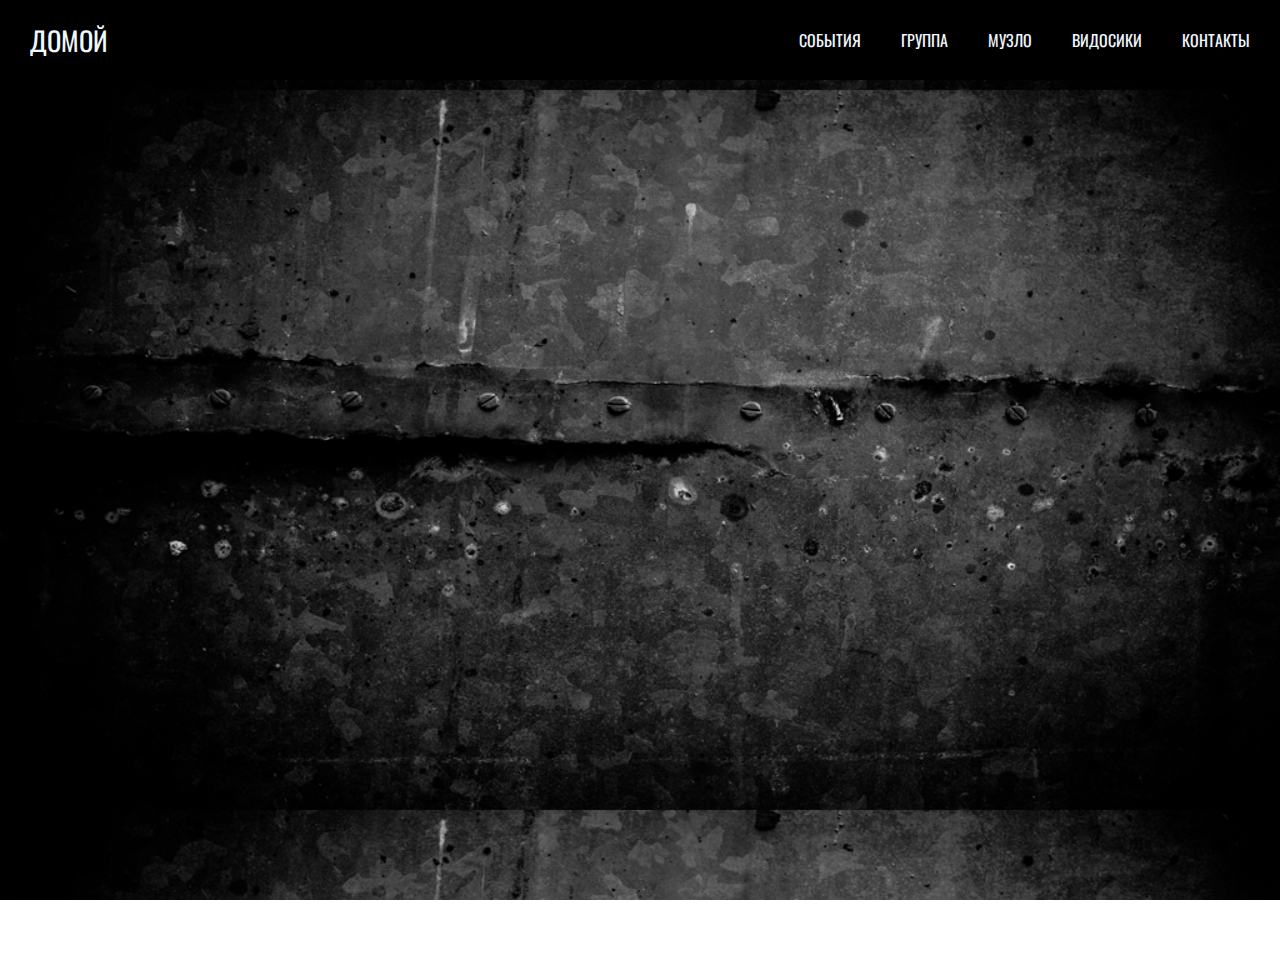
==== pages/music.html @ 51ffffd0 "kolbasniy cex" ====
<!DOCTYPE html>
<html lang="ru">
<head>
    <meta charset="UTF-8">
    <meta http-equiv="X-UA-Compatible" content="IE=edge">
    <meta name="viewport" content="width=device-width, initial-scale=1.0">
    <title>Музон</title>
    <link rel="icon" href="../images/guitar_electric.ico" type="image/x-icon">
    <link rel="stylesheet" href="../styles/style.css">
</head>
    <header class="header">
        <div class="main_menu">
            <div class="home"><a href="../index.html">ДОМОЙ</a></div>
            <div class="conteiner">
                <div><a href="events.html">СОБЫТИЯ</a></div>
                <div><a href="band.html">ГРУППА</a></div>
                <div><a href="#">МУЗЛО</a></div>
                <div><a href="vidosici.html">ВИДОСИКИ</a></div>
                <div><a href="contact.html">КОНТАКТЫ</a></div>
            </div>
        </div>
    </header>
<body>
    <main>
        <section class="right_menu">
            <div class="telefon_screen">
                <div><a href="../index.html">ДОМОЙ</a></div>
                <div><a href="events.html">СОБЫТИЯ</a></div>
                <div><a href="band.html">ГРУППА</a></div>
                <div><a href="#">МУЗЛО</a></div>
                <div><a href="vidosici.html">ВИДОСИКИ</a></div>
                <div><a href="contact.html">КОНТАКТЫ</a></div>
            </div>
        </section>
        <section>
        </section>
    </main>
</body>
</html>
---- styles/style.css ----
* {font-family: 'Oswald';}
/* oswald-200 - cyrillic */
@font-face {
    font-display: swap; /* Check https://developer.mozilla.org/en-US/docs/Web/CSS/@font-face/font-display for other options. */
    font-family: 'Oswald';
    font-style: normal;
    font-weight: 200;
    src: url('../fonts/oswald-v49-cyrillic-200.eot'); /* IE9 Compat Modes */
    src: url('../fonts/oswald-v49-cyrillic-200.eot?#iefix') format('embedded-opentype'), /* IE6-IE8 */
         url('../fonts/oswald-v49-cyrillic-200.woff2') format('woff2'), /* Super Modern Browsers */
         url('../fonts/oswald-v49-cyrillic-200.woff') format('woff'), /* Modern Browsers */
         url('../fonts/oswald-v49-cyrillic-200.ttf') format('truetype'), /* Safari, Android, iOS */
         url('../fonts/oswald-v49-cyrillic-200.svg#Oswald') format('svg'); /* Legacy iOS */
  }
  /* oswald-regular - cyrillic */
  @font-face {
    font-display: swap; /* Check https://developer.mozilla.org/en-US/docs/Web/CSS/@font-face/font-display for other options. */
    font-family: 'Oswald';
    font-style: normal;
    font-weight: 400;
    src: url('../fonts/oswald-v49-cyrillic-regular.eot'); /* IE9 Compat Modes */
    src: url('../fonts/oswald-v49-cyrillic-regular.eot?#iefix') format('embedded-opentype'), /* IE6-IE8 */
         url('../fonts/oswald-v49-cyrillic-regular.woff2') format('woff2'), /* Super Modern Browsers */
         url('../fonts/oswald-v49-cyrillic-regular.woff') format('woff'), /* Modern Browsers */
         url('../fonts/oswald-v49-cyrillic-regular.ttf') format('truetype'), /* Safari, Android, iOS */
         url('../fonts/oswald-v49-cyrillic-regular.svg#Oswald') format('svg'); /* Legacy iOS */
  }
  /* oswald-700 - cyrillic */
  @font-face {
    font-display: swap; /* Check https://developer.mozilla.org/en-US/docs/Web/CSS/@font-face/font-display for other options. */
    font-family: 'Oswald';
    font-style: normal;
    font-weight: 700;
    src: url('../fonts/oswald-v49-cyrillic-700.eot'); /* IE9 Compat Modes */
    src: url('../fonts/oswald-v49-cyrillic-700.eot?#iefix') format('embedded-opentype'), /* IE6-IE8 */
         url('../fonts/oswald-v49-cyrillic-700.woff2') format('woff2'), /* Super Modern Browsers */
         url('../fonts/oswald-v49-cyrillic-700.woff') format('woff'), /* Modern Browsers */
         url('../fonts/oswald-v49-cyrillic-700.ttf') format('truetype'), /* Safari, Android, iOS */
         url('../fonts/oswald-v49-cyrillic-700.svg#Oswald') format('svg'); /* Legacy iOS */
  }
.header {
    width: 100wh;
    background: black;
}
img {
    display: block;
    max-width: 100%;
    max-height: 100%;
}
.telefon_screen {display: none;}
.main_menu {
    display: flex;
    justify-content: space-between;
    align-items: center;
    padding: 20px 10px 20px 10px;
    width: 100%;
}
.conteiner {
    display: flex;
    padding: 0 20px 0 20px;
}
.conteiner div {
    padding: 0 20px 0 20px;
    transition: 0.4s;
}
.home {
    padding: 0 0 0 20px;
    transition: 0.4s;
    font-size: 20pt;
}
.conteiner div:hover, .home:hover {
    transform: scale(1.2);
}
.main_menu a {
    text-decoration: none;
    color:aliceblue;
}
.main_menu a:hover {
    color: rgb(124, 30, 30);
}
body {
    margin: 0;
    padding: 0;
}
main {
    background: url(main_fon.jpg) center/contain fixed;
    color: aliceblue;
    padding: 0;
    margin: 0;
    height: 100vh;
}
p {
    margin: 0;
    padding: 0;
}
@media screen and (max-width: 670px) {
    .header {display: none;}
    main {
        background: url(title_telefon.png) 85% -70px/80% 50% no-repeat fixed,
                    url(main_fon_vertical.jpg) center/100% fixed;
    }
    div.telefon_screen {
        display: flex;
        flex-direction: column;
        align-items: center;
        background: black;
        height: 100vh;
        padding: 20px 10px 0 10px;
    }
    .telefon_screen div {margin: 10px 0 10px 0;}
    div.telefon_screen div a, div.telefon_screen div a:visited {
        color: aliceblue;
        text-decoration: none;
    }
    div.telefon_screen div a:hover {
        color: rgb(124, 30, 30);
        text-decoration: none;
    }
    main {
        display: flex;
    }

}
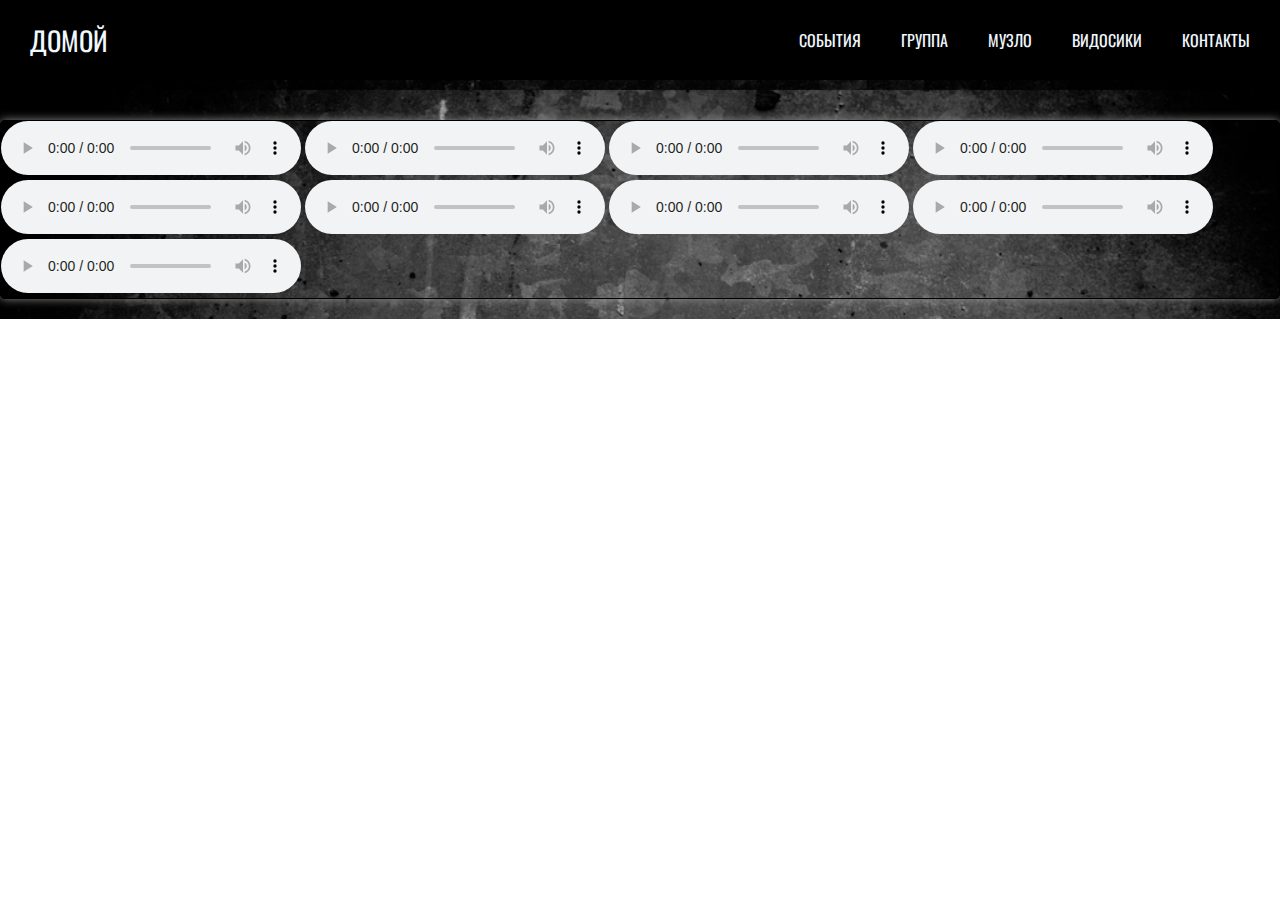
==== commit aaa717d4: "kolbasniy ceh site" ====
--- a/pages/music.html
+++ b/pages/music.html
@@ -32,7 +32,20 @@
                 <div><a href="contact.html">КОНТАКТЫ</a></div>
             </div>
         </section>
-        <section>
+        <section class="audio">
+            <div class="audio_margin">
+            <article class="audio_razriv">
+                <audio src="../media/Колбасный Цех - Никита.mp3" controls></audio>
+                <audio src="../media/Колбасный ЦЭХ - TV.mp3" controls></audio>
+                <audio src="../media/Колбасный ЦЭХ - Колбаса доброго доктора Франкенштейна.mp3" controls></audio>
+                <audio src="../media/Колбасный ЦЭХ - Колбасные потешки (new).mp3" controls></audio>
+                <audio src="../media/Колбасный ЦЭХ - Твоя голова.mp3" controls></audio>
+                <audio src="../media/Колбасный ЦЭХ - Футболка из Узбекистана.mp3" controls></audio>
+                <audio src="../media/Колбасный Цэх - Ценитель Алкоголя 2020.mp3" controls></audio>
+                <audio src="../media/Колбасный ЦЭХ - Ценитель алкоголя.mp3" controls></audio>
+                <audio src="../media/Колбасный ЦЭХ - Я уникальный.mp3" controls></audio>
+            </article>
+            </div>
         </section>
     </main>
 </body>
--- a/styles/style.css
+++ b/styles/style.css
@@ -48,12 +48,14 @@
     max-height: 100%;
 }
 .telefon_screen {display: none;}
-.main_menu {
+.main_menu, .main_menu1 {
     display: flex;
     justify-content: space-between;
     align-items: center;
     padding: 20px 10px 20px 10px;
     width: 100%;
+    position: fixed;
+    background: black;
 }
 .conteiner {
     display: flex;
@@ -71,11 +73,12 @@
 .conteiner div:hover, .home:hover {
     transform: scale(1.2);
 }
-.main_menu a {
+.main_menu a, .main_menu:visited,
+.main_menu1 a, .main_menu1:visited {
     text-decoration: none;
     color:aliceblue;
 }
-.main_menu a:hover {
+.main_menu,.main_menu1 a:hover {
     color: rgb(124, 30, 30);
 }
 body {
@@ -83,11 +86,10 @@
     padding: 0;
 }
 main {
-    background: url(main_fon.jpg) center/contain fixed;
+    background: url(main_fon.jpg) center/100% fixed;
     color: aliceblue;
     padding: 0;
     margin: 0;
-    height: 100vh;
 }
 p {
     margin: 0;
@@ -104,7 +106,7 @@
         flex-direction: column;
         align-items: center;
         background: black;
-        height: 100vh;
+        height: 100%;
         padding: 20px 10px 0 10px;
     }
     .telefon_screen div {margin: 10px 0 10px 0;}
@@ -119,5 +121,21 @@
     main {
         display: flex;
     }
-
+}
+.video, .audio {
+    display: flex;
+    flex-direction: column;
+    align-items: center;
+}
+.video_youtube, .audio_razriv {
+    margin: 20px 0 20px 0;
+    border: 1px solid rgb(0, 0, 0);
+    border-radius: 5px;
+    box-shadow: 0 0 10px rgb(138, 138, 138);
+}
+.video_youtube_margin,
+.audio_margin
+{margin-top: 100px;}
+.text {
+    margin-left: 5%;
 }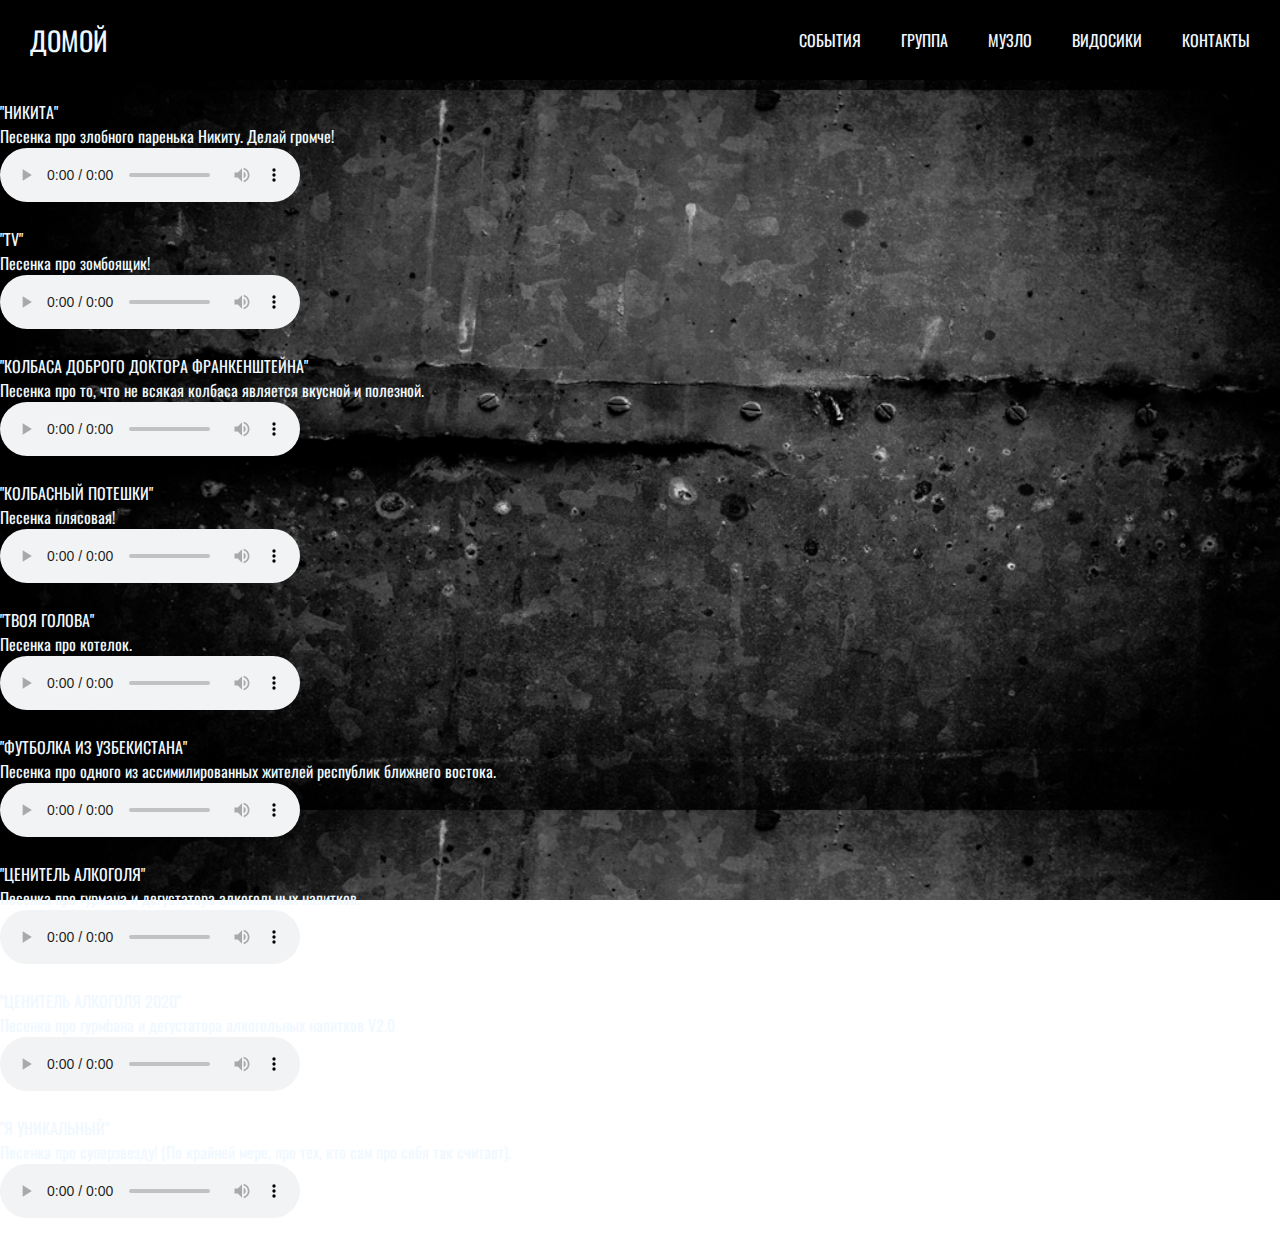
==== commit f2fc873b: "kolbasniy ceh" ====
--- a/pages/music.html
+++ b/pages/music.html
@@ -35,15 +35,42 @@
         <section class="audio">
             <div class="audio_margin">
             <article class="audio_razriv">
-                <audio src="../media/Колбасный Цех - Никита.mp3" controls></audio>
-                <audio src="../media/Колбасный ЦЭХ - TV.mp3" controls></audio>
-                <audio src="../media/Колбасный ЦЭХ - Колбаса доброго доктора Франкенштейна.mp3" controls></audio>
-                <audio src="../media/Колбасный ЦЭХ - Колбасные потешки (new).mp3" controls></audio>
-                <audio src="../media/Колбасный ЦЭХ - Твоя голова.mp3" controls></audio>
-                <audio src="../media/Колбасный ЦЭХ - Футболка из Узбекистана.mp3" controls></audio>
-                <audio src="../media/Колбасный Цэх - Ценитель Алкоголя 2020.mp3" controls></audio>
-                <audio src="../media/Колбасный ЦЭХ - Ценитель алкоголя.mp3" controls></audio>
-                <audio src="../media/Колбасный ЦЭХ - Я уникальный.mp3" controls></audio>
+                <div class="audio_razriv nijniy-otstup">
+                    <div>"НИКИТА"<br>Песенка про злобного паренька Никиту. Делай громче! </div>
+                    <div><audio src="../media/Колбасный Цех - Никита.mp3" controls></audio></div>
+                </div>
+                <div class="audio_razriv nijniy-otstup">
+                    <div>"TV"<br>Песенка про зомбоящик! </div>
+                    <div><audio src="../media/Колбасный ЦЭХ - TV.mp3" controls></audio></div>
+                </div>
+                <div class="audio_razriv nijniy-otstup">
+                    <div>"КОЛБАСА ДОБРОГО ДОКТОРА ФРАНКЕНШТЕЙНА"<br>Песенка про то, что не всякая колбаса является вкусной и полезной.</div>
+                    <div><audio src="../media/Колбасный ЦЭХ - Колбаса доброго доктора Франкенштейна.mp3" controls></audio></div>
+                </div>
+                <div class="audio_razriv nijniy-otstup">
+                    <div>"КОЛБАСНЫЙ ПОТЕШКИ"<br>Песенка плясовая!</div>
+                    <div><audio src="../media/Колбасный ЦЭХ - Колбасные потешки (new).mp3" controls></audio></div>
+                </div>    
+                <div class="audio_razriv nijniy-otstup">
+                    <div>"ТВОЯ ГОЛОВА"<br>Песенка про котелок.</div>
+                    <div><audio src="../media/Колбасный ЦЭХ - Твоя голова.mp3" controls></audio></div>
+                </div>
+                <div class="audio_razriv nijniy-otstup">
+                    <div>"ФУТБОЛКА ИЗ УЗБЕКИСТАНА"<br>Песенка про одного из ассимилированных жителей республик ближнего востока.</div>
+                    <div><audio src="../media/Колбасный ЦЭХ - Футболка из Узбекистана.mp3" controls></audio></div>
+                </div>
+                <div class="audio_razriv nijniy-otstup">
+                    <div>"ЦЕНИТЕЛЬ АЛКОГОЛЯ"<br>Песенка про гурмана и дегустатора алкогольных напитков.</div>
+                    <div><audio src="../media/Колбасный ЦЭХ - Ценитель алкоголя.mp3" controls></audio></div>
+                </div>    
+                <div class="audio_razriv nijniy-otstup">
+                    <div>"ЦЕНИТЕЛЬ АЛКОГОЛЯ 2020"<br>Песенка про гурмbана и дегустатора алкогольных напитков V2.0</div>
+                    <div><audio src="../media/Колбасный Цэх - Ценитель Алкоголя 2020.mp3" controls></audio></div>
+                </div>
+                <div class="audio_razriv nijniy-otstup">
+                    <div>"Я УНИКАЛЬНЫЙ"<br>Песенка про суперзвезду! (По крайней мере, про тех, кто сам про себя так считает).</div>
+                    <div><audio src="../media/Колбасный ЦЭХ - Я уникальный.mp3" controls></audio></div>
+                </div>        
             </article>
             </div>
         </section>
--- a/styles/style.css
+++ b/styles/style.css
@@ -41,6 +41,7 @@
 .header {
     width: 100wh;
     background: black;
+    position: absolute;
 }
 img {
     display: block;
@@ -56,6 +57,7 @@
     width: 100%;
     position: fixed;
     background: black;
+    z-index: 1;
 }
 .conteiner {
     display: flex;
@@ -78,7 +80,7 @@
     text-decoration: none;
     color:aliceblue;
 }
-.main_menu,.main_menu1 a:hover {
+.main_menu a:hover,.main_menu1 a:hover {
     color: rgb(124, 30, 30);
 }
 body {
@@ -90,10 +92,15 @@
     color: aliceblue;
     padding: 0;
     margin: 0;
+    width: 100%;
+    height: 100%;   
 }
 p {
     margin: 0;
     padding: 0;
+}
+.text-index {
+    margin-top: 300px;
 }
 @media screen and (max-width: 670px) {
     .header {display: none;}
@@ -122,20 +129,29 @@
         display: flex;
     }
 }
-.video, .audio {
+.video {
     display: flex;
     flex-direction: column;
     align-items: center;
 }
-.video_youtube, .audio_razriv {
+.audio {
+    display: flex;
+    flex-direction: column;
+    align-items: left;
+}
+.video_youtube {
     margin: 20px 0 20px 0;
     border: 1px solid rgb(0, 0, 0);
     border-radius: 5px;
     box-shadow: 0 0 10px rgb(138, 138, 138);
 }
+
 .video_youtube_margin,
 .audio_margin
 {margin-top: 100px;}
 .text {
     margin-left: 5%;
-}+}
+.nijniy-otstup {
+    margin-bottom: 20px;
+}
